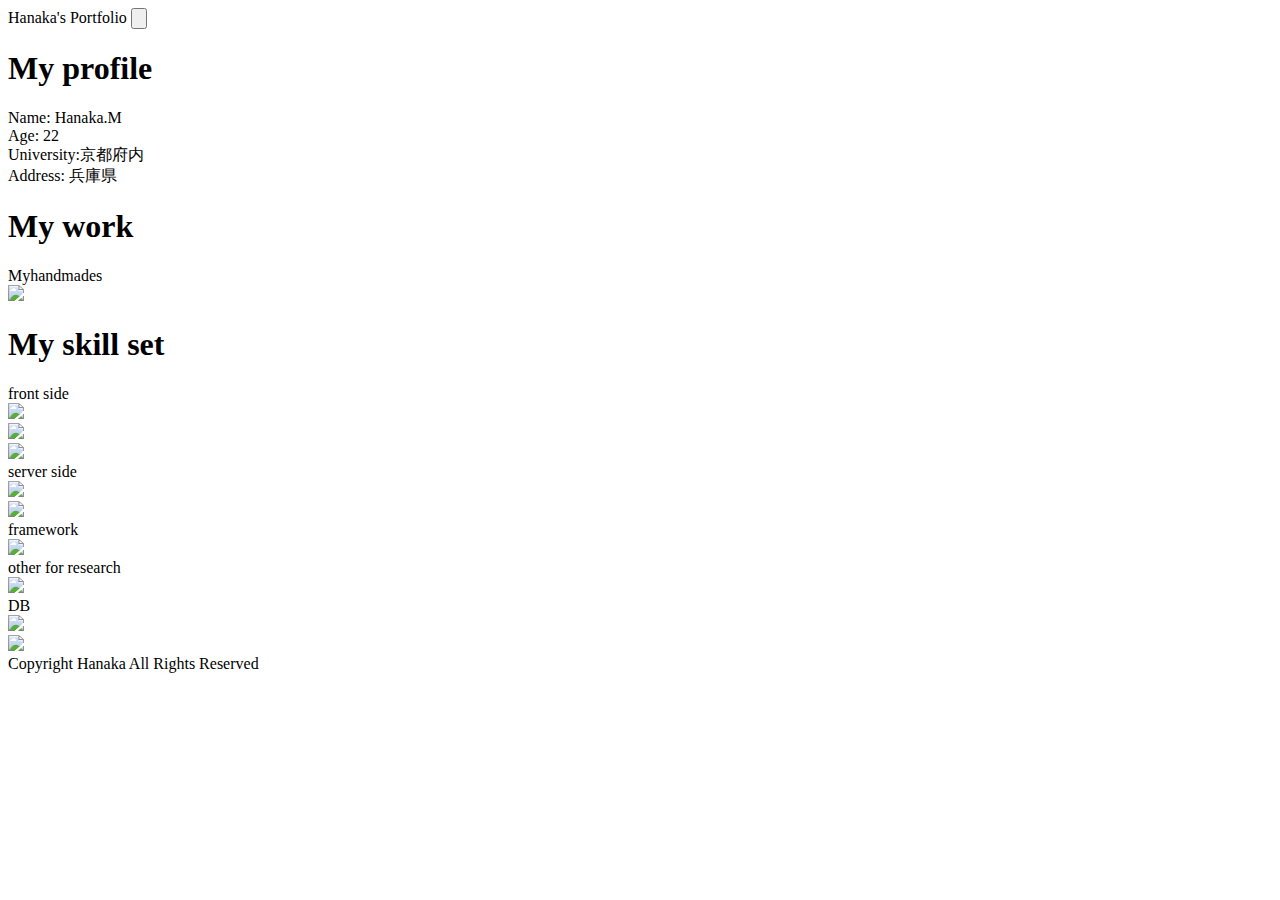
==== index.html @ 4c352cd6 "Update index.html" ====
<!DOCTYPE html>
<html>
  <head>
    <meta charset="utf-8" />
    <title>Portfolio</title>
    <meta name="viewport" content="width=device-width, initial-scale=1">
    <link id="favicon" rel="icon" href="/MyPortfolio/favicon.png" type="image/x-icon">
    <link rel="stylesheet" href="style.css">
    <link href="https://use.fontawesome.com/releases/v5.10.2/css/all.css" rel="stylesheet">
  </head>
  <body>
    
    <div>
      <header>
        <span>Hanaka's Portfolio</span>
        <input type='button' onclick="home()"/>
      </header>
      
      <div class='all-area'>
        
        <div class='area-1'>
          <h1>
            My profile
          </h1>
          <div class='profile-message'>
            Name: Hanaka.M<br>
            Age: 22<br>
            University:京都府内<br>
            Address: 兵庫県
          </div>
        </div>
        
        <div class='area-2'>
          <h1>
            My work
          </h1>
          <div class='works-area'>
            <div class='work'>
              <div class='work-title work-1'>Myhandmades</div>
              <div class='image-area'>
                <a href='/MyPortfolio/myhandmades_message.html'> 
                  <img src="/MyPortfolio/white-ipad-2-stand-landscape.png"/>
                </a>
              </div>
            </div>
          </div>
        </div>
        
        <div class='area-1'>
          <h1>
            My skill set
          </h1>
          <div class='skill-sets-area'>
            <div class='skill-group'>
              <span>front side</span>
               <div class='skill-set'>
                 <div>
                   <img src="/MyPortfolio/html-5.png"/>
                 </div>
                 <div>
                   <img src="/MyPortfolio/css-3.png"/>
                 </div>
                 <div>
                   <img src="/MyPortfolio/javascript.png"/>
                 </div>
              </div>     
            </div>
            <div class='skill-group'>
              <span>server side</span>
              <div class='skill-set'>
                <div>
                  <img src="/MyPortfolio/php.png"/>
                </div>
                <div>
                  <img src="/MyPortfolio/nodejs-icon.png"/>
                </div>
              </div>
            </div>
            <div class='skill-group'>
              <span>framework</span>
              <div class='skill-set'>
                <div>
                  <img src="/MyPortfolio/express.png"/>
                </div>
              </div>
            </div>
            <div class='skill-group'>
              <span>other for research</span>
              <div class='skill-set'>
                <div>
                  <img src="/MyPortfolio/matlab.png"/>
                </div>
              </div>
            </div>
            <div class='skill-group'>
              <span>DB</span>
              <div class='skill-set'>
                <div>
                  <img src="/MyPortfolio/mongodb.png"/>
                </div>
                <div>
                  <img src="/MyPortfolio/mysql.png"/>
                </div>
              </div>
            </div>
          </div>
        </div>
        
      </div>
      
      <footer>
        <span>Copyright Hanaka All Rights Reserved</span>
      </footer>
    </div>
    
    <script>
      function home(){
         scrollTo(0, 0);
      }
    </script>
    
  </body>
</html>
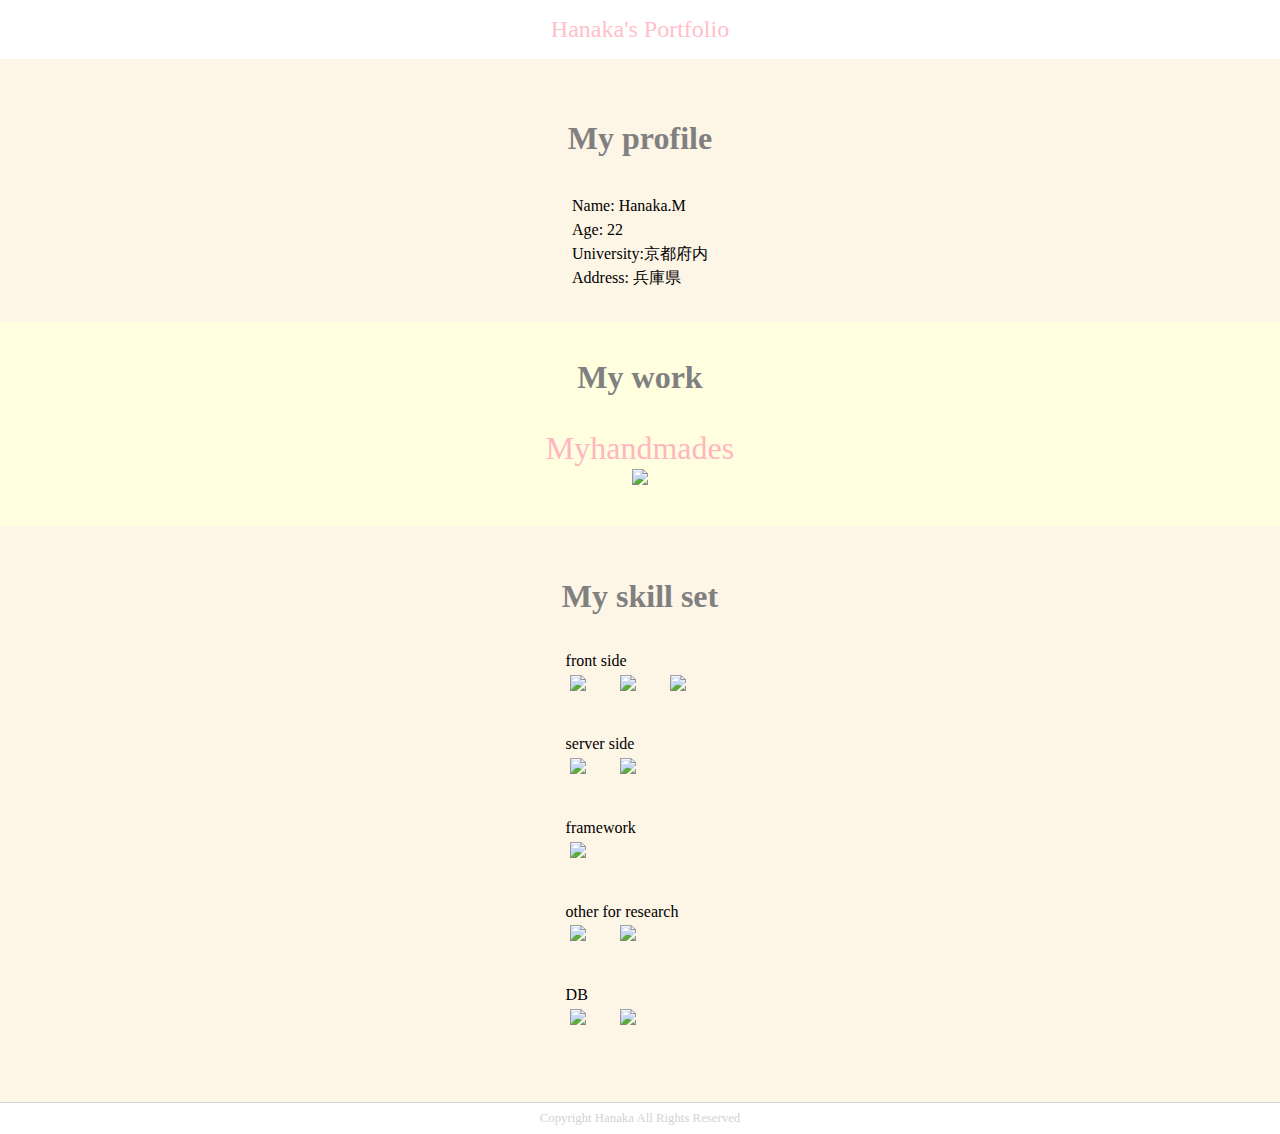
==== commit 094556c0: "Update index.html" ====
--- a/index.html
+++ b/index.html
@@ -90,6 +90,9 @@
                 <div>
                   <img src="/MyPortfolio/matlab.png"/>
                 </div>
+                <div>
+                  <img src="/MyPortfolio/presentation.png"/>
+                </div>
               </div>
             </div>
             <div class='skill-group'>
--- a/style.css
+++ b/style.css
@@ -0,0 +1,249 @@
+/* this file is loaded by index.html and styles the page */
+
+* {
+  box-sizing: border-box;
+}
+
+html, body {
+  background-color: #fdf5e6;
+  width: 100%;
+  height: 100%;
+  margin: 0;
+}
+
+h1 {
+  padding: 0.5em;
+  margin-right: auto;
+  margin-left: auto;
+  text-align: center;
+  color: #808080;
+  line-height: 1.1;
+}
+
+h4 {
+  margin-top: 0px;
+}
+
+p {
+  margin-top: 0px;
+}
+
+form {
+  background-color: #eee;
+  display: grid;
+  grid-gap: 1em;
+  padding: 1em;
+  max-width: 40ch;
+}
+
+input {
+  border: 1px solid silver;
+  display: block;
+  font-size: 16px;
+  margin-bottom: 10px;
+  padding: 5px;
+  width: 100%;
+}
+
+form button {
+  background-color: #bbbbf2;
+  border: 2px solid currentColor;
+  border-radius: .25em;
+  cursor: pointer;
+  font-size: inherit;
+  line-height: 1.4em;
+  padding: 0.25em 1em;
+  max-width: 20ch;
+}
+
+form button:hover {
+  background-color: blue;
+}
+
+footer {
+  display: flex;
+  position: relative;
+  bottom: 0; /*下に固定*/
+  width: 100%;
+  padding: 0.5em;
+  background: #fff;
+  border-top: 1px solid lightgrey;
+  justify-content: center;
+}
+footer span{
+  color: lightgrey;
+  font-size: 0.8em;
+}
+
+header{
+  z-index: 999999;
+  display: flex;
+  position: fixed;
+  top: 0;
+  width: 100%;
+  background: #fff;
+  margin: 0;
+  padding: 1em 0;
+  justify-content: center;
+}
+header span{
+  color: #ffc0cb;
+  font-size: 1.5em;
+}
+header input{
+  background: none;
+  border: none;
+  position: absolute;
+  top: 20px;
+  left: 15px;
+  cursor: pointer;
+}
+img{
+  max-width: 100%;
+  max-height: 100%;
+  width: auto;
+  height: auto;
+}
+.all-area{
+  margin-top: 4.25em;
+  height: auto;
+}
+.area-1{
+  display: flex;
+  width: 100%;
+  height: auto;
+  padding: 1em;
+  padding-bottom: 2em;
+  background: #fdf5e6;
+  flex-direction: column;
+  align-items: center;
+}
+.area-2{
+  display: flex;
+  width: 100%;
+  height: auto;
+  pedding: 1em;
+  padding-bottom: 2em;
+  background: #ffffe0;
+  flex-direction: column;
+  align-items: center;
+}
+.small-area{
+  padding: 1em;
+}
+.profile-message{
+  line-height: 1.5;
+}
+.work{
+  display: flex;
+  flex-direction: column;
+  align-items: center;
+}
+.work-1{
+  font-family:"edwardian script itc";
+  font-size: 2em;
+  font-weight: lighter;
+  line-height: 1;
+  color: #ffb6c1;
+}
+.work-1-1{
+  font-size: 3em;
+  margin: 0;
+  padding: 0;
+}
+.image-area{
+  position: relative;
+  max-width: 16em;
+  max-height: 12em;
+  margin: 0.3em;
+}
+.skill-set{
+  display: flex;
+  margin-bottom: 1em;
+}
+.skill-set div{
+  position: relative;
+  width: 2.5em;
+  height: 2.5em;
+  margin: 0.3em;
+}
+.skill-set div img{
+  position: absolute;
+  left: 0;
+  right: 0;
+  top: 0;
+  bottom: 0;
+  margin: auto;
+}
+
+
+/* Myhandmades_message */
+.demo-area{
+  display: flex;
+  flex-direction: column;
+  align-items: center;
+}
+.demo-area .demo-area-in{
+  display: flex;
+  flex-direction: row;
+  justify-content: center;
+  align-items: center;
+}
+.demo-area a{
+  text-decoration: none;
+}
+.demo-area .demo-area-in div{
+  position: relative;
+  width: 4em;
+  height: 4em;
+  margin-left: 1em;  
+}
+.demo-area .demo-area-in div img{
+  position: absolute;
+  left: 0;
+  right: 0;
+  top: 0;
+  bottom: 0;
+  margin: auto;    
+}
+.outline-area{
+  display: flex;
+  flex-direction: column;
+  width: 95%;
+  max-width: 52em;
+}
+.outline-message{
+  width: 95%;
+  max-width: 52em;
+  margin: 1em;
+}
+.outline-image{
+  position: relative;
+  max-width: 24em;
+  height: 16em;
+  margin-right: auto;
+  margin-left: auto;
+}
+.outline-image img{
+  position: absolute;
+  left: 0;
+  right: 0;
+  top: 0;
+  bottom: 0;
+  margin: auto;  
+}
+.app-message-area{
+  display: flex;
+  flex-direction: column;
+  align-items: center;
+}
+.app-message{
+  text-align: center;
+  padding: 0.5em;
+}
+.return-button{
+  font-size: 2.5em;
+  color: #ffc0cb;
+  line-height: 0.8;
+  margin-top: 0.5em;
+}
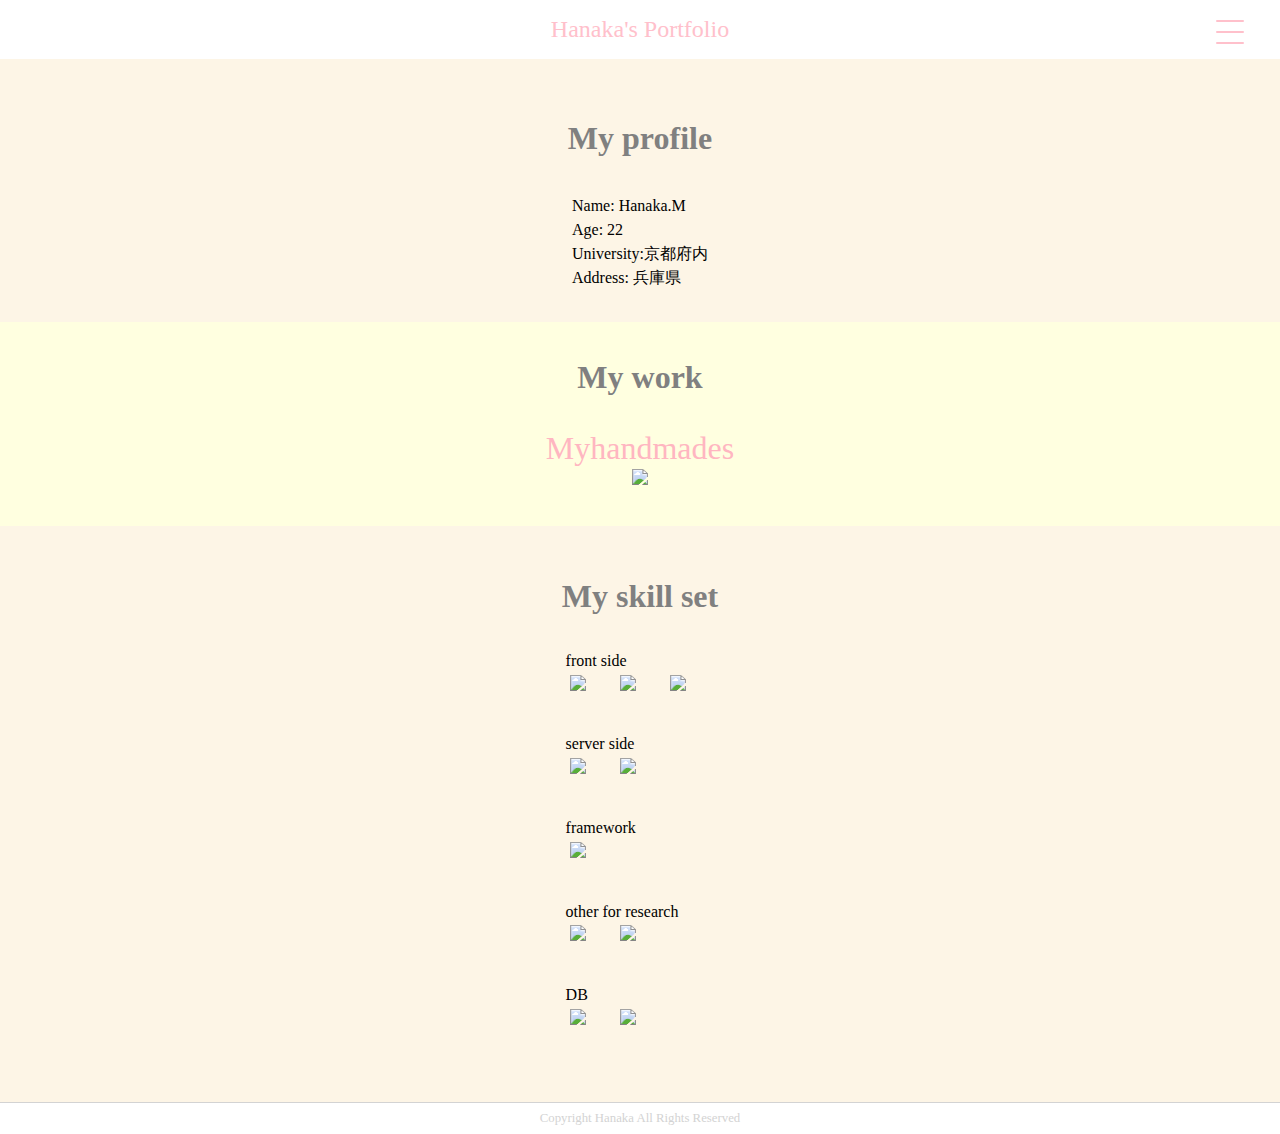
==== commit 8e1ca550: "Update index.html" ====
--- a/index.html
+++ b/index.html
@@ -14,11 +14,26 @@
       <header>
         <span>Hanaka's Portfolio</span>
         <input type='button' onclick="home()"/>
+        
+        <div class="hamburger-menu">
+          <input type="checkbox" id="menu-btn-check"/>
+          <label for="menu-btn-check" class="menu-btn"><span></span></label>
+          <!--ここからメニュー-->
+          <div class="menu-content">
+            <ul>
+              <li><a href="#my_profile">My profile</a></li>
+              <li><a href="#my_work">My work</a></li>
+              <li><a href="#my_skill_set">My skill set</a></li>
+            </ul>
+          </div>
+          <!--ここまでメニュー-->
+        </div>
       </header>
       
       <div class='all-area'>
         
         <div class='area-1'>
+          <a class='move profile' name='my_profile'></a>
           <h1>
             My profile
           </h1>
@@ -31,6 +46,7 @@
         </div>
         
         <div class='area-2'>
+          <a class='move work' name='my_work'></a>
           <h1>
             My work
           </h1>
@@ -47,6 +63,7 @@
         </div>
         
         <div class='area-1'>
+          <a class='move myskill' name='my_skill_set'></a>
           <h1>
             My skill set
           </h1>
--- a/style.css
+++ b/style.css
@@ -96,6 +96,7 @@
   position: absolute;
   top: 20px;
   left: 15px;
+  width: 80%;
   cursor: pointer;
 }
 img{
@@ -108,6 +109,11 @@
   margin-top: 4.25em;
   height: auto;
 }
+.move{
+  position: absolute;
+  width: 100%;
+  height: 1em;  
+}
 .area-1{
   display: flex;
   width: 100%;
@@ -117,6 +123,15 @@
   background: #fdf5e6;
   flex-direction: column;
   align-items: center;
+}
+.profile{
+  top: 1em;
+}
+.work{
+  top: 45%;
+}
+.myskill{
+  top: 110%;
 }
 .area-2{
   display: flex;
@@ -147,7 +162,7 @@
   color: #ffb6c1;
 }
 .work-1-1{
-  font-size: 3em;
+  font-size: 2.3em;
   margin: 0;
   padding: 0;
 }
@@ -178,21 +193,32 @@
 
 
 /* Myhandmades_message */
+/* ホームページへ */
+/* Glitch */
 .demo-area{
   display: flex;
   flex-direction: column;
   align-items: center;
 }
-.demo-area .demo-area-in{
+.demo-area-in{
   display: flex;
   flex-direction: row;
   justify-content: center;
   align-items: center;
 }
+.demo-url{
+  display: flex;
+  align-items: baseline;
+}
+.demo-area i{
+  color: #ffc0cb;
+  margin: 0.15em;
+}
 .demo-area a{
   text-decoration: none;
-}
-.demo-area .demo-area-in div{
+  color: #484848;
+}
+.demo-area .demo-area-in .demo-qr{
   position: relative;
   width: 4em;
   height: 4em;
@@ -206,6 +232,21 @@
   bottom: 0;
   margin: auto;    
 }
+/* GitHub */
+.code-area{
+  display: flex;
+  align-items: baseline;
+  justify-content: center;
+}
+.code-area i{
+  color: #ffc0cb;
+  margin: 0.15em;
+}
+.code-area a{  
+  text-decoration: none;
+  color: #484848;
+}
+/* outline */
 .outline-area{
   display: flex;
   flex-direction: column;
@@ -232,18 +273,142 @@
   bottom: 0;
   margin: auto;  
 }
+/* アプリ説明 */
 .app-message-area{
   display: flex;
   flex-direction: column;
   align-items: center;
 }
+.app-concept{
+  font-size:1.5em;
+}
+.app-message-area2{
+  display: flex;
+  flex-direction: column;
+  align-items: flex-start;
+  width: 60%;
+}
+.app-message-area2 i{
+  color: #db7093;
+}
+.app-messages{
+  margin: 1em;
+}
+.app-message-title{
+  font-size: 1.1em;
+}
+/* Myhandomades */
+.app-message-title span{
+  font-size: 1.3em;
+  padding-right: 0.2em;
+}
+.app-messages-area{
+  display: flex;
+  flex-direction: column;
+  align-items: flex-start;
+}
 .app-message{
-  text-align: center;
-  padding: 0.5em;
-}
-.return-button{
+  display: flex;
+  flex-direction: row;
+  align-items: baseline;
+}
+.app-message-detail-measure{
+  margin-left: 2em;
+}
+/* indexへ */
+.return-button-top{
+  font-size: 2.5em;
+  color: #ffc0cb;
+  line-height: 0.8;
+  margin: 0.3em;
+}
+.return-button-bottom{
   font-size: 2.5em;
   color: #ffc0cb;
   line-height: 0.8;
   margin-top: 0.5em;
 }
+
+/*ハンバーガーメニュー*/
+.menu-btn {
+  z-index: 90;
+  display: flex;
+  position: fixed;
+  top: 2em;
+  right: 3.125em;  
+  justify-content: center;
+  align-items: center;  
+}
+.menu-btn:hover{
+  cursor: hand; 
+  cursor: pointer
+} 
+.menu-btn span,
+.menu-btn span:before,
+.menu-btn span:after {
+  display: block;
+  position: absolute;
+  content: '';
+  height: 0.1em;/*線の太さ*/
+  width: 1.2em;/*長さ*/
+  border-radius: 0.1875em;
+  background-color: #ffc0cb;
+  cursor: pointer;
+}
+.menu-btn span:before {
+  bottom: 0.45em;
+}
+.menu-btn span:after {
+  top: 0.45em;
+}
+#menu-btn-check:checked ~ .menu-btn span {
+  background-color: rgba(255, 255, 255, 0);/*メニューオープン時は真ん中の線を透明にする*/
+}
+#menu-btn-check:checked ~ .menu-btn span::before {
+  bottom: 0;
+  transform: rotate(45deg);
+}
+#menu-btn-check:checked ~ .menu-btn span::after {
+  top: 0;
+  transform: rotate(-45deg);
+}
+#menu-btn-check {
+  display: none;
+}
+
+.menu-content {
+  z-index: 80;
+  position: fixed;
+  top: 0;
+  right: -120%;/*rightの値を変更してメニューを画面外へ*/
+  width: 15%;
+  height: 100%;
+  background-color: #ffe4e1;
+  transition: all 0.5s;/*アニメーション設定*/
+}
+.menu-content ul {
+  padding: 4.375em 0.625em 0;
+}
+.menu-content ul li {
+  border-bottom: solid 0.125em #c0c0c0;
+  list-style: none;
+}
+.menu-content ul li a {
+  display: block;
+  width: 100%;
+  padding: 0.5625em 1em 0.625em 0.5625em;
+  font-size: 1em; 
+  font-weight: bold;
+  color: #c0c0c0;
+  text-decoration: none;  
+}
+#menu-btn-check:checked ~ .menu-content {
+  right: 0;/*メニューを画面内へ*/
+}
+
+/* 695px以下に適用されるCSS（スマホ用） */
+@media screen and (max-width: 695px) {
+  .app-message-area2{
+    width: 90%
+  }
+}
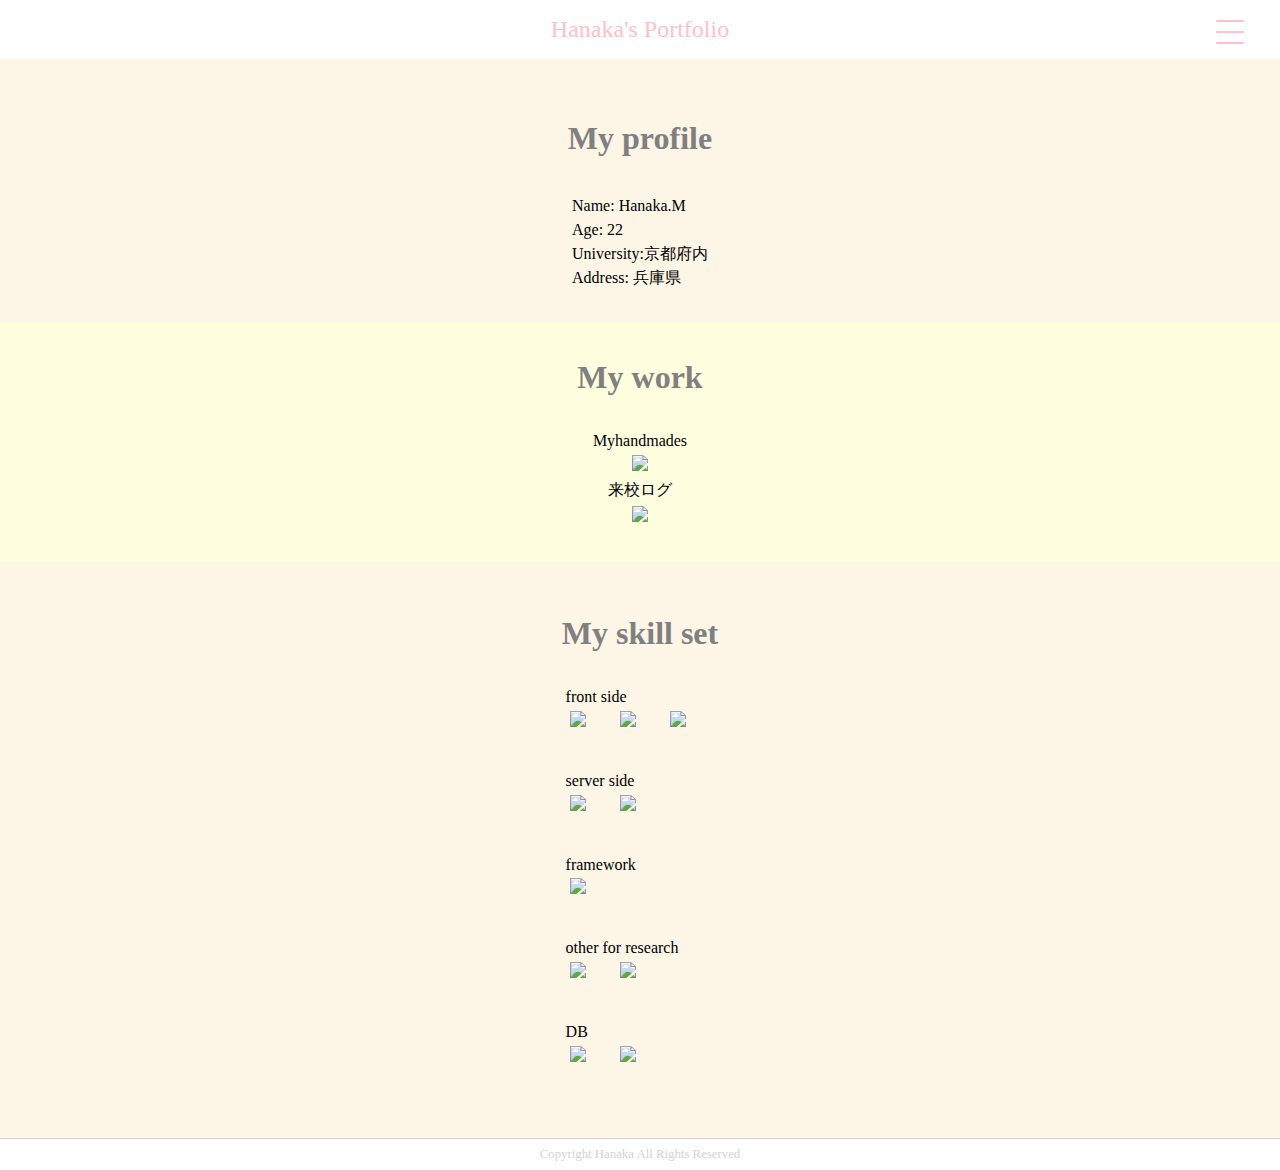
==== commit 100444c1: "Update index.html" ====
--- a/index.html
+++ b/index.html
@@ -33,7 +33,7 @@
       <div class='all-area'>
         
         <div class='area-1'>
-          <a class='move profile' name='my_profile'></a>
+          <a class='move' name='my_profile'></a>
           <h1>
             My profile
           </h1>
@@ -46,16 +46,24 @@
         </div>
         
         <div class='area-2'>
-          <a class='move work' name='my_work'></a>
+          <a class='move' name='my_work'></a>
           <h1>
             My work
           </h1>
           <div class='works-area'>
             <div class='work'>
-              <div class='work-title work-1'>Myhandmades</div>
+              <div class='work-title myhandmades-font'>Myhandmades</div>
               <div class='image-area'>
                 <a href='/MyPortfolio/myhandmades_message.html'> 
                   <img src="/MyPortfolio/white-ipad-2-stand-landscape.png"/>
+                </a>
+              </div>
+            </div>
+            <div class='work'>
+              <div class='work-title attendance_management_font'>来校ログ</div>
+              <div class='image-area'>
+                <a href='/attendance_management_message'> 
+                  <img src="/MyPortfolio/attendance_management.png"/>
                 </a>
               </div>
             </div>
@@ -63,7 +71,7 @@
         </div>
         
         <div class='area-1'>
-          <a class='move myskill' name='my_skill_set'></a>
+          <a class='move' name='my_skill_set'></a>
           <h1>
             My skill set
           </h1>
--- a/style.css
+++ b/style.css
@@ -110,9 +110,9 @@
   height: auto;
 }
 .move{
-  position: absolute;
-  width: 100%;
-  height: 1em;  
+  display: block;
+  padding-top: 4.25em;
+  margin-top: -4.25em;  
 }
 .area-1{
   display: flex;
@@ -123,15 +123,6 @@
   background: #fdf5e6;
   flex-direction: column;
   align-items: center;
-}
-.profile{
-  top: 1em;
-}
-.work{
-  top: 45%;
-}
-.myskill{
-  top: 110%;
 }
 .area-2{
   display: flex;
@@ -406,8 +397,28 @@
   right: 0;/*メニューを画面内へ*/
 }
 
+
+
+/* 980px以下に適用されるCSS（タブレット用） */
+@media screen and (max-width: 980px) {
+  /* ハンバーガーメニュー */
+  .menu-content {
+    width: 10em;
+  }
+  .menu-content ul {
+    padding: 3em 0.625em 0;
+  }
+}
+
 /* 695px以下に適用されるCSS（スマホ用） */
 @media screen and (max-width: 695px) {
+  /* ハンバーガーメニュー */
+  .menu-content {
+    width: 10em;
+  }
+  .menu-content ul {
+    padding: 3em 0.625em 0;
+  }
   .app-message-area2{
     width: 90%
   }
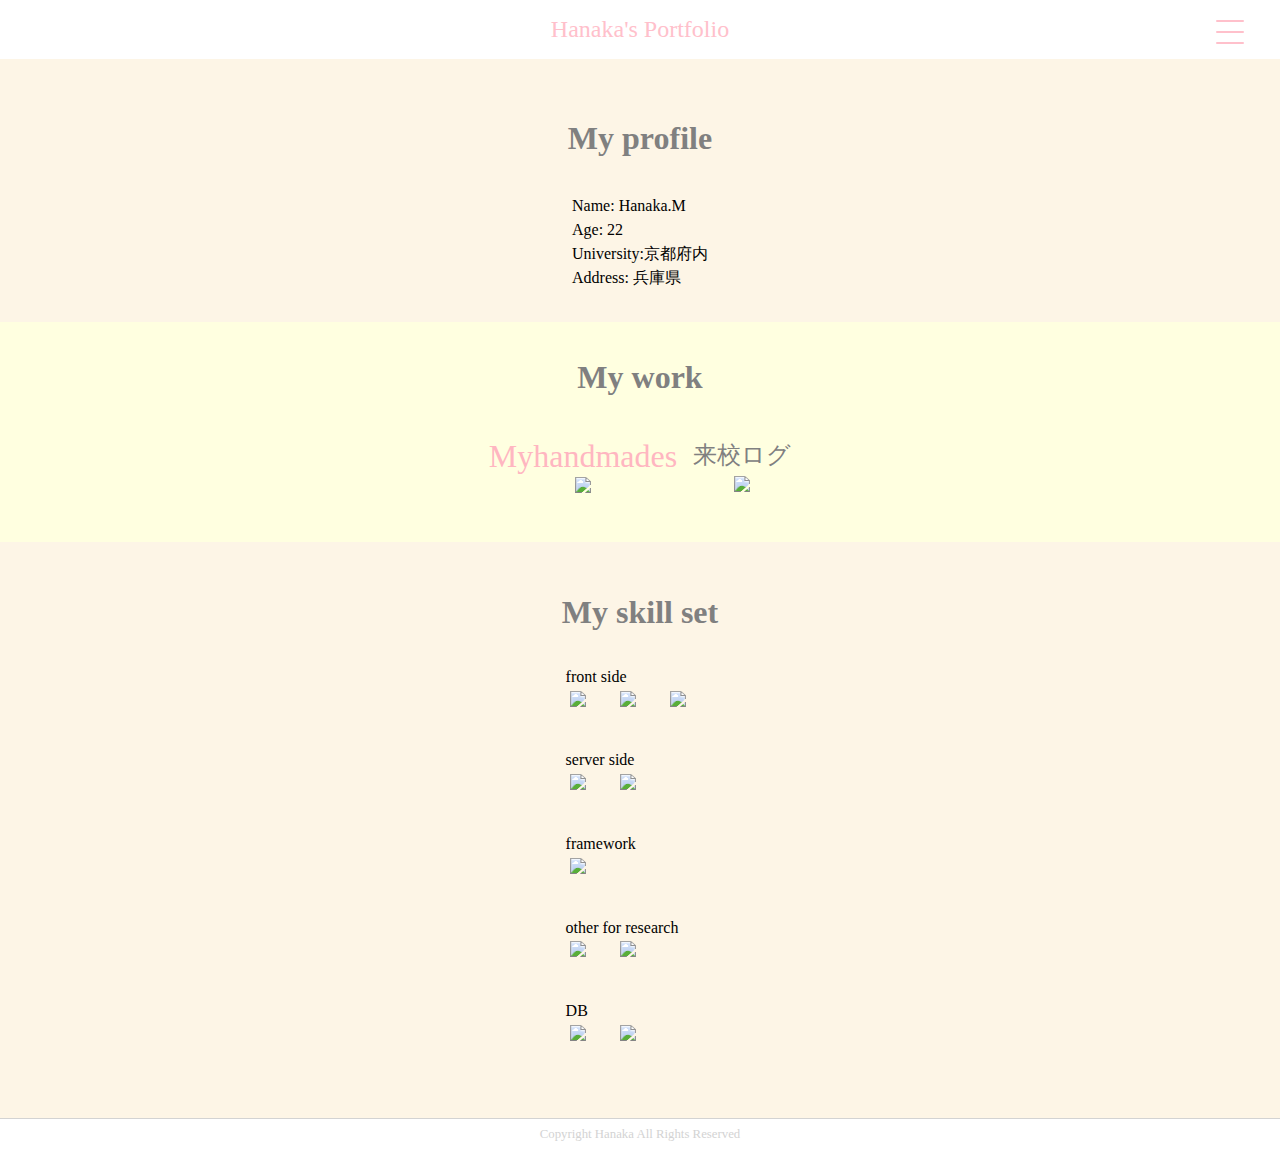
==== commit e30f6804: "Update index.html" ====
--- a/index.html
+++ b/index.html
@@ -62,7 +62,7 @@
             <div class='work'>
               <div class='work-title attendance_management_font'>来校ログ</div>
               <div class='image-area'>
-                <a href='/attendance_management_message'> 
+                <a href='/MyPortfolio/attendance_management_message.html'> 
                   <img src="/MyPortfolio/attendance_management.png"/>
                 </a>
               </div>
--- a/style.css
+++ b/style.css
@@ -140,20 +140,35 @@
 .profile-message{
   line-height: 1.5;
 }
+.works-area{
+  display: flex;
+}
 .work{
   display: flex;
   flex-direction: column;
   align-items: center;
-}
-.work-1{
+  padding: 0.5em;
+}
+.myhandmades-font{
   font-family:"edwardian script itc";
   font-size: 2em;
   font-weight: lighter;
   line-height: 1;
   color: #ffb6c1;
 }
-.work-1-1{
+.myhandmades-font-1{
   font-size: 2.3em;
+  margin: 0;
+  padding: 0;
+}
+.attendance_management_font{
+  font-size: 1.5em;
+  font-weight: lighter;
+  line-height: 1.3;
+  color: #808080;
+}
+.attendance_management_font-1{
+  font-size: 1.8em;
   margin: 0;
   padding: 0;
 }
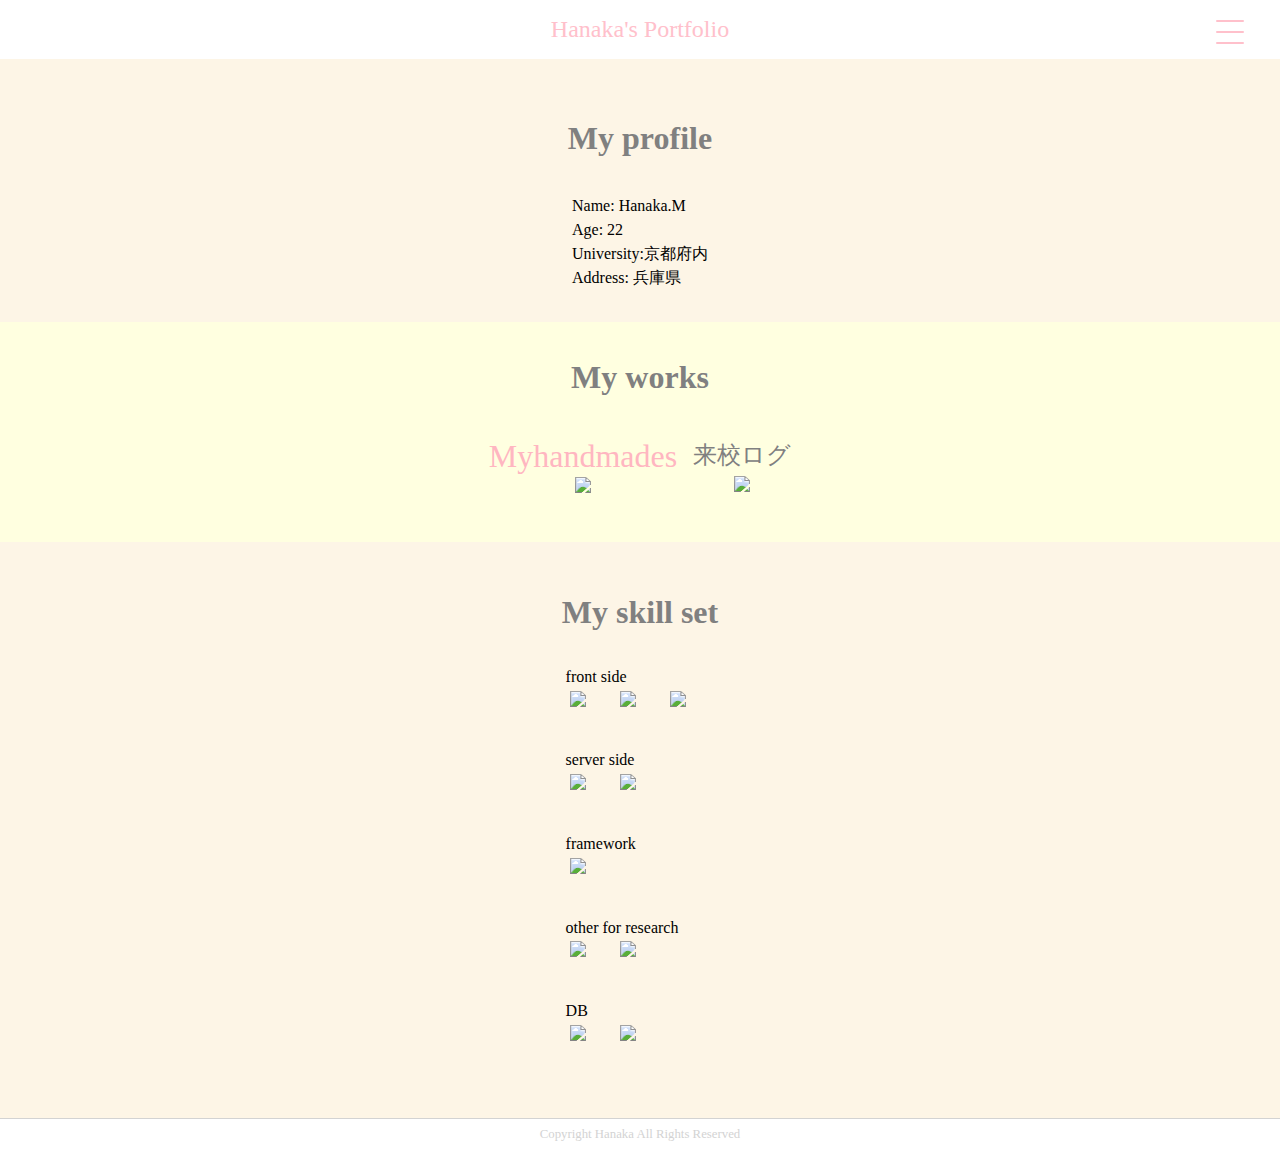
==== commit 6a04b0e7: "Update index.html" ====
--- a/index.html
+++ b/index.html
@@ -22,7 +22,7 @@
           <div class="menu-content">
             <ul>
               <li><a href="#my_profile">My profile</a></li>
-              <li><a href="#my_work">My work</a></li>
+              <li><a href="#my_work">My works</a></li>
               <li><a href="#my_skill_set">My skill set</a></li>
             </ul>
           </div>
@@ -48,7 +48,7 @@
         <div class='area-2'>
           <a class='move' name='my_work'></a>
           <h1>
-            My work
+            My works
           </h1>
           <div class='works-area'>
             <div class='work'>
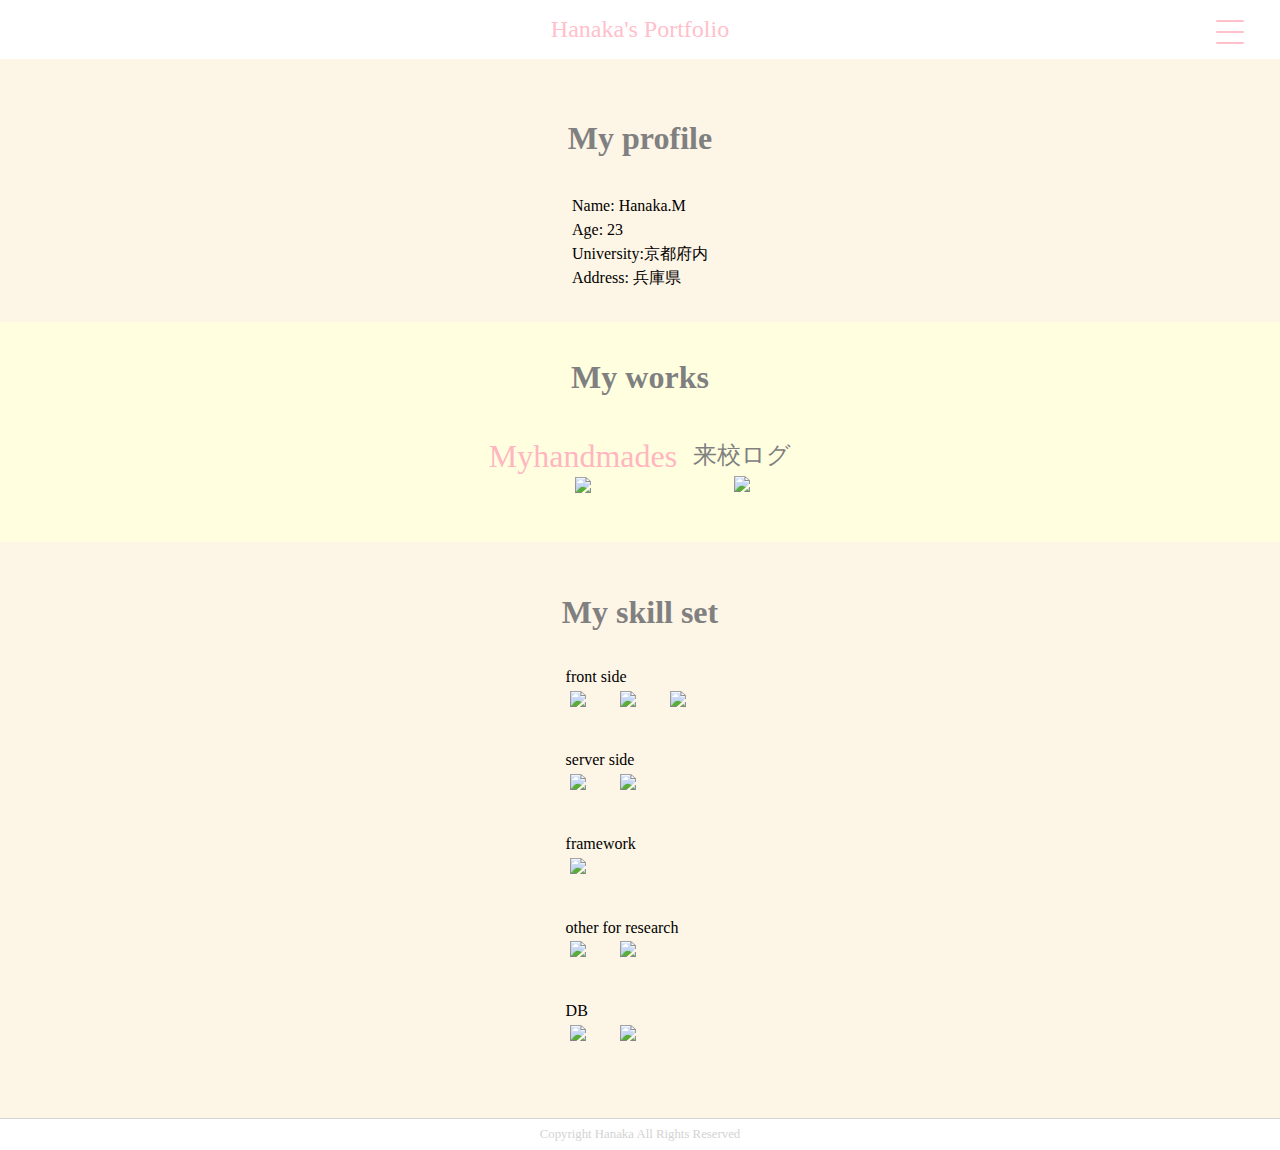
==== commit e5f9ebad: "Update index.html" ====
--- a/index.html
+++ b/index.html
@@ -39,7 +39,7 @@
           </h1>
           <div class='profile-message'>
             Name: Hanaka.M<br>
-            Age: 22<br>
+            Age: 23<br>
             University:京都府内<br>
             Address: 兵庫県
           </div>
--- a/style.css
+++ b/style.css
@@ -149,29 +149,6 @@
   align-items: center;
   padding: 0.5em;
 }
-.myhandmades-font{
-  font-family:"edwardian script itc";
-  font-size: 2em;
-  font-weight: lighter;
-  line-height: 1;
-  color: #ffb6c1;
-}
-.myhandmades-font-1{
-  font-size: 2.3em;
-  margin: 0;
-  padding: 0;
-}
-.attendance_management_font{
-  font-size: 1.5em;
-  font-weight: lighter;
-  line-height: 1.3;
-  color: #808080;
-}
-.attendance_management_font-1{
-  font-size: 1.8em;
-  margin: 0;
-  padding: 0;
-}
 .image-area{
   position: relative;
   max-width: 16em;
@@ -198,7 +175,7 @@
 }
 
 
-/* Myhandmades_message */
+/* 各_message */
 /* ホームページへ */
 /* Glitch */
 .demo-area{
@@ -413,6 +390,34 @@
 }
 
 
+/* Myhandmades */
+.myhandmades-font{
+  font-family:"edwardian script itc";
+  font-size: 2em;
+  font-weight: lighter;
+  line-height: 1;
+  color: #ffb6c1;
+}
+.myhandmades-font-1{
+  font-size: 2.3em;
+  margin: 0;
+  padding: 0;
+}
+
+/* 来校ログ */
+.attendance_management_font{
+  font-size: 1.5em;
+  font-weight: lighter;
+  line-height: 1.3;
+  color: #808080;
+}
+.attendance_management_font-1{
+  font-size: 1.8em;
+  margin: 0;
+  padding: 0;
+}
+
+
 
 /* 980px以下に適用されるCSS（タブレット用） */
 @media screen and (max-width: 980px) {
@@ -423,6 +428,10 @@
   .menu-content ul {
     padding: 3em 0.625em 0;
   }
+  
+  .works-area{
+    flex-direction: column;    
+  }
 }
 
 /* 695px以下に適用されるCSS（スマホ用） */
